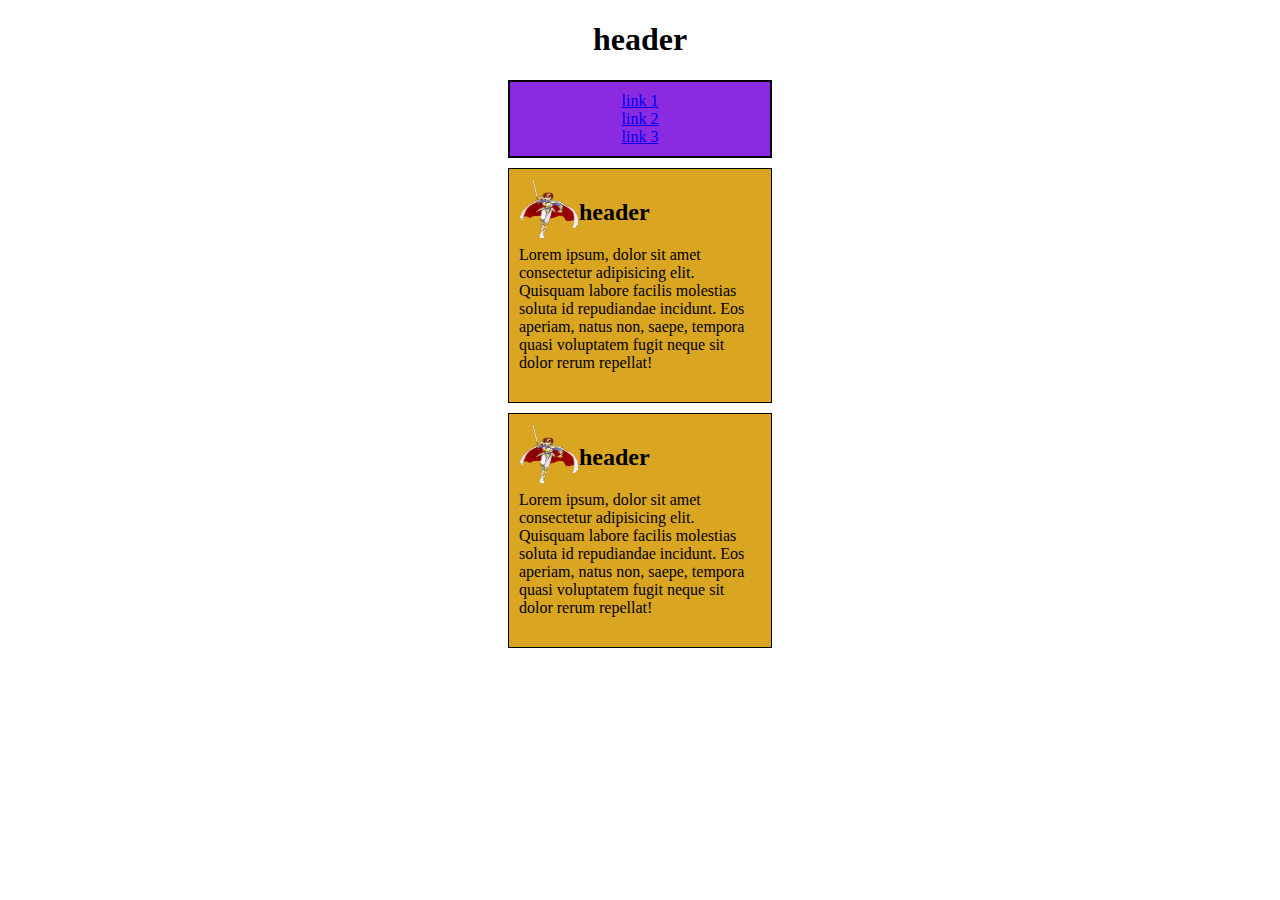
==== Fire emblem/fire emblemthing.html @ 73694889 "pub" ====
<!DOCTYPE html>
<html>

<head>
    <link rel="stylesheet" href="fire emblemthing.css">
    <title>a</title>
</head>

<body>

    <h1>header</h1>
    <ul>
        <li><a href="yourmom.com">link 1</a></li>
        <li><a href="yourmom.com">link 2</a></li>
        <li><a href="yourmom.com">link 3</a></li>
    </ul>
    <div style="background-color: goldenrod;">
        <img src="Leaf.webp" height="60px" width="60px">
        <h2>header</h2>
        <p>Lorem ipsum, dolor sit amet consectetur adipisicing elit. Quisquam labore facilis molestias soluta id
            repudiandae incidunt. Eos aperiam, natus non, saepe, tempora quasi voluptatem fugit neque sit dolor rerum
            repellat!</p>
    </div>
    <div style="background-color: goldenrod;">
        <img src="Leaf.webp" height="60px" width="60px">
        <h2>header</h2>
        <p>Lorem ipsum, dolor sit amet consectetur adipisicing elit. Quisquam labore facilis molestias soluta id
            repudiandae incidunt. Eos aperiam, natus non, saepe, tempora quasi voluptatem fugit neque sit dolor rerum
            repellat!</p>
    </div>
</body>

</html>
---- Fire emblem/fire emblemthing.css ----
ul {
    margin: 10px 500px;
    text-align: center;
    border: solid black 2px;
    background-color: blueviolet;
    padding: 10px;
}

li {
    text-align: center;
    display: inline;
    padding: 0px 100px 0px 100px;
}

h1 {
    text-align: center;
}

img {
    float: left;
    height:"60px";
    width:"60px";
}
div {
    border:solid black 1px;
    margin: 10px 500px;
    padding: 10px 10px 30px 10px;
}
p {display: inline}
#content {width: 70%; background-color: aqua; margin: auto;}
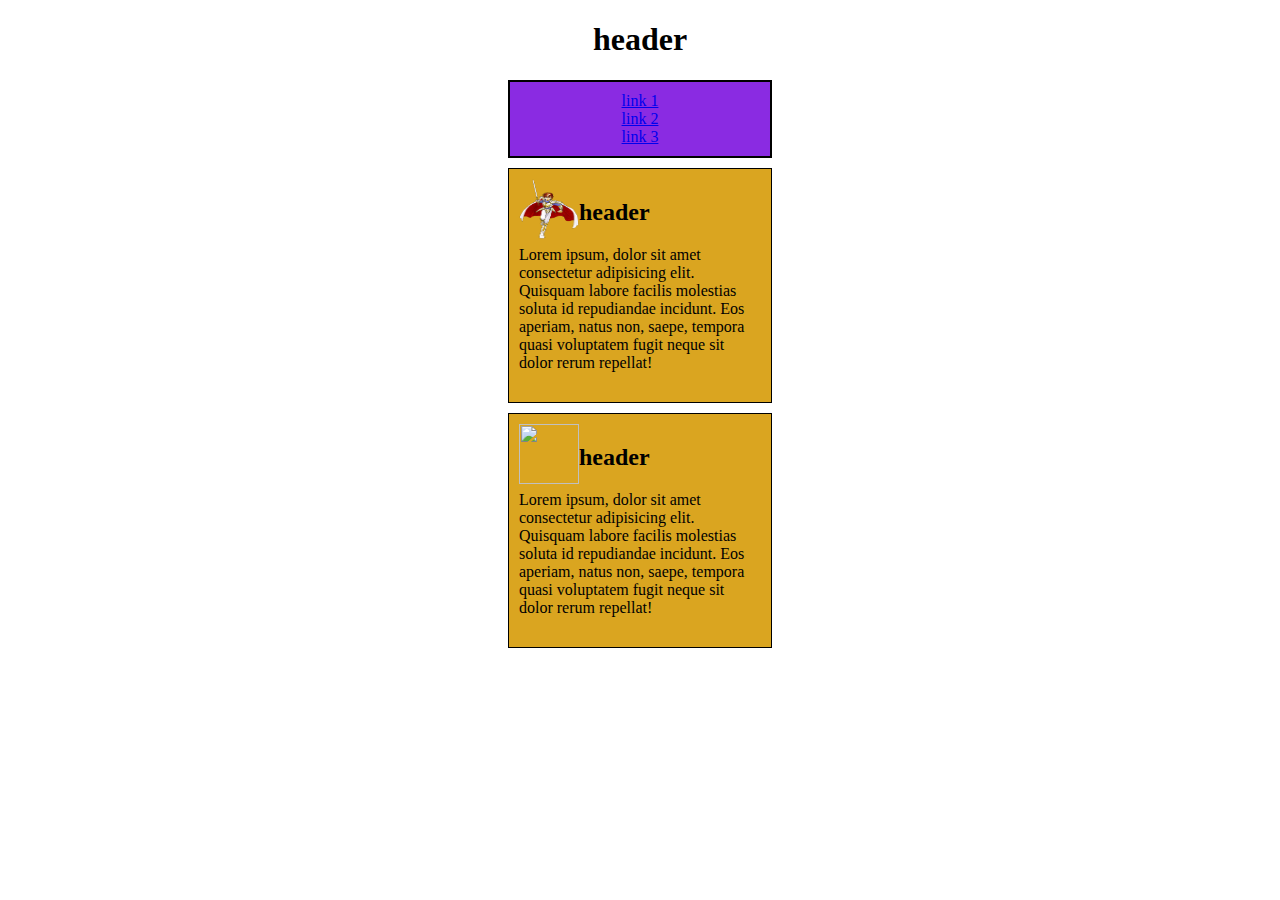
==== commit 9cd4a69d: "fix" ====
--- a/Fire emblem/fire emblemthing.html
+++ b/Fire emblem/fire emblemthing.html
@@ -15,14 +15,14 @@
         <li><a href="yourmom.com">link 3</a></li>
     </ul>
     <div style="background-color: goldenrod;">
-        <img src="Leaf.webp" height="60px" width="60px">
+        <img src="/Fire emblem/Leaf.webp" height="60px" width="60px">
         <h2>header</h2>
         <p>Lorem ipsum, dolor sit amet consectetur adipisicing elit. Quisquam labore facilis molestias soluta id
             repudiandae incidunt. Eos aperiam, natus non, saepe, tempora quasi voluptatem fugit neque sit dolor rerum
             repellat!</p>
     </div>
     <div style="background-color: goldenrod;">
-        <img src="Leaf.webp" height="60px" width="60px">
+        <img src="/Fire emblem/fire emblemthing.html" height="60px" width="60px">
         <h2>header</h2>
         <p>Lorem ipsum, dolor sit amet consectetur adipisicing elit. Quisquam labore facilis molestias soluta id
             repudiandae incidunt. Eos aperiam, natus non, saepe, tempora quasi voluptatem fugit neque sit dolor rerum
